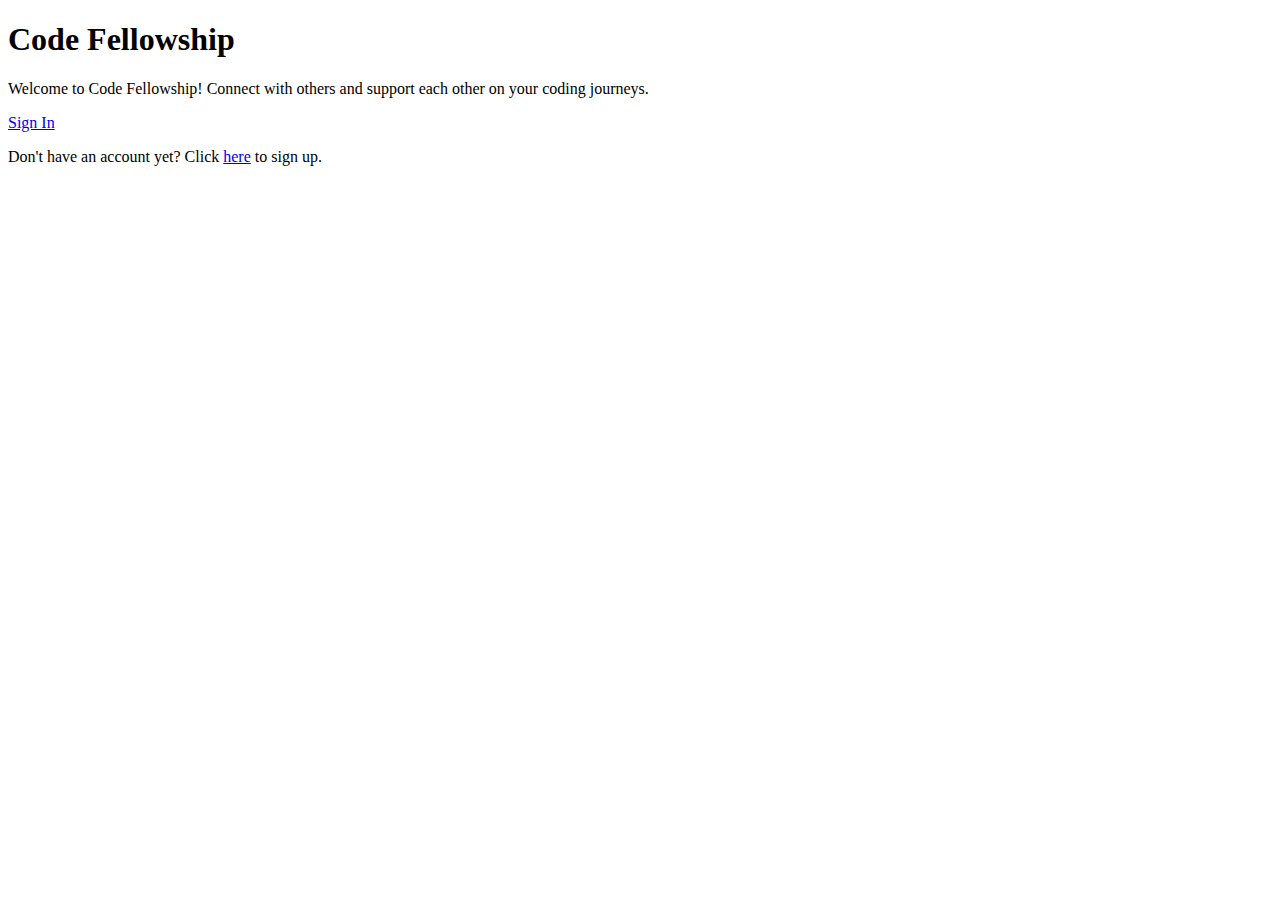
==== src/main/resources/templates/index.html @ 70c33517 "developing" ====
<!DOCTYPE html>
<html lang="en">
<head>
    <meta charset="UTF-8">
    <title>Code Fellowship</title>
</head>
<body>
    <h1>Code Fellowship</h1>
    <p>Welcome to Code Fellowship! Connect with others and support each other on your coding journeys.</p>

    <a href="/signin">Sign In</a>
    <p>Don't have an account yet? Click <a href="/signup">here</a> to sign up.</p>

</body>
</html>
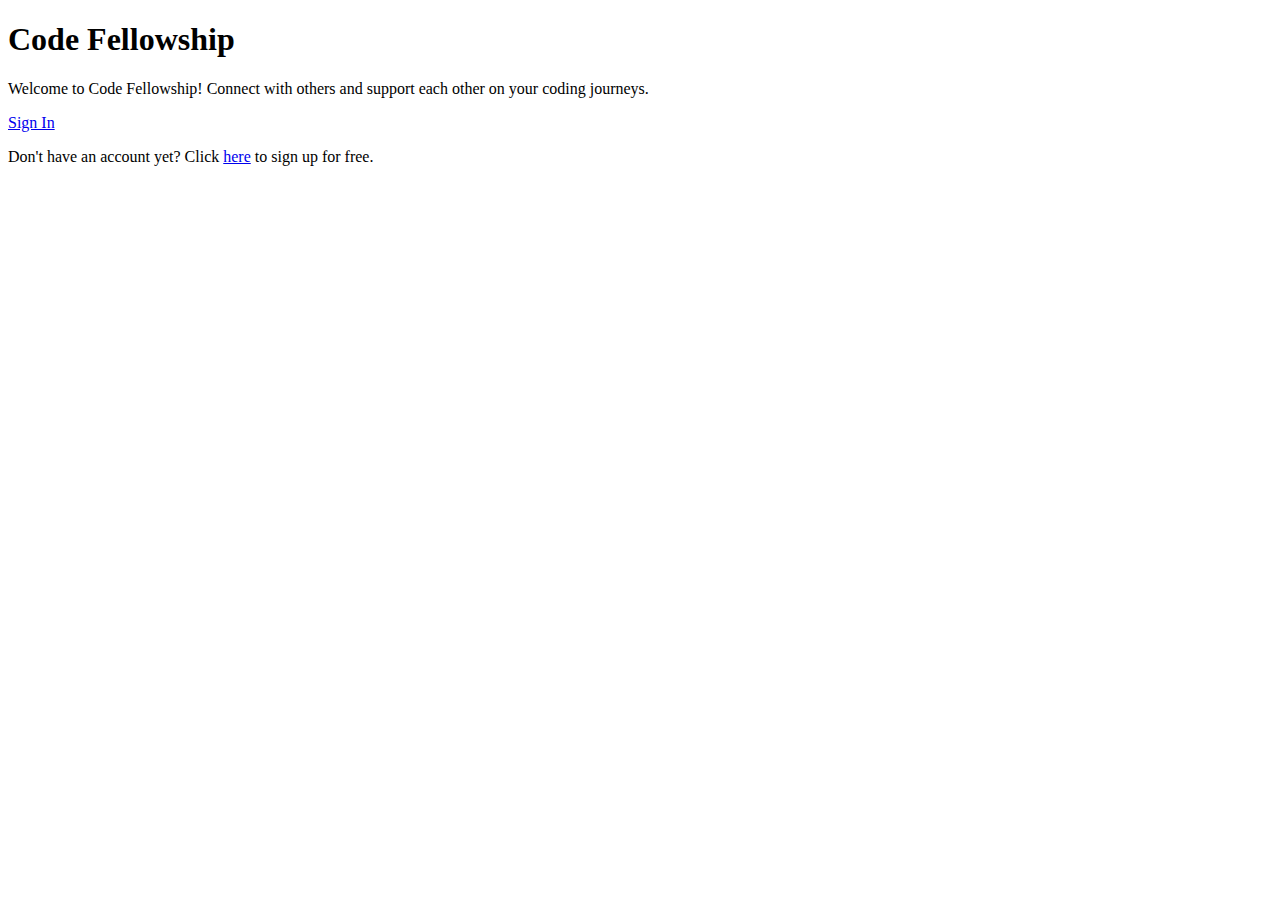
==== commit 93d50986: "creating new user, saving to db, redirecting to profile view page" ====
--- a/src/main/resources/templates/index.html
+++ b/src/main/resources/templates/index.html
@@ -9,7 +9,7 @@
     <p>Welcome to Code Fellowship! Connect with others and support each other on your coding journeys.</p>
 
     <a href="/signin">Sign In</a>
-    <p>Don't have an account yet? Click <a href="/signup">here</a> to sign up.</p>
+    <p>Don't have an account yet? Click <a href="/signup">here</a> to sign up for free.</p>
 
 </body>
 </html>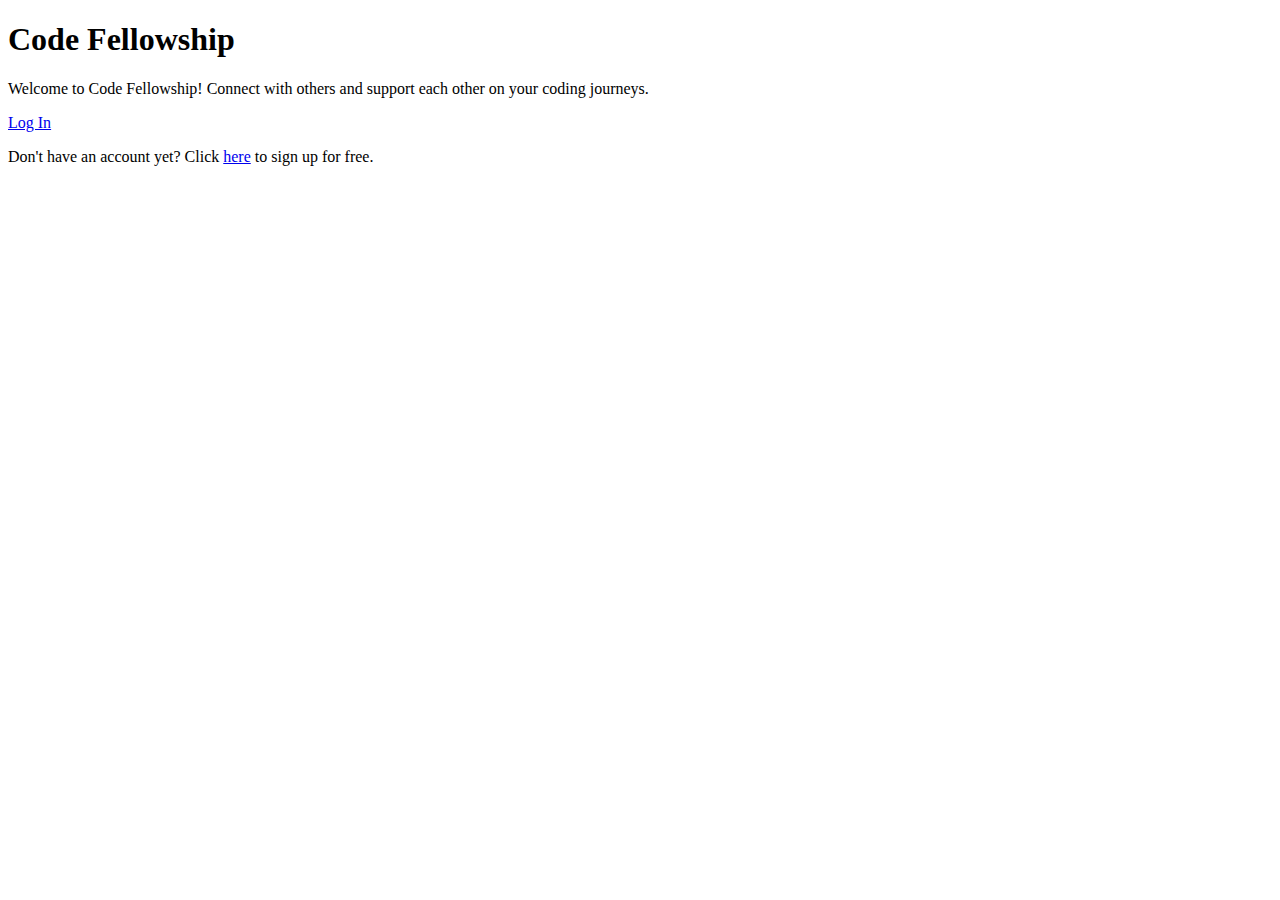
==== commit 540a1afa: "adding auth" ====
--- a/src/main/resources/templates/index.html
+++ b/src/main/resources/templates/index.html
@@ -1,14 +1,17 @@
 <!DOCTYPE html>
-<html lang="en">
+<html xmlns:th="http://www.thymeleaf.org">
 <head>
-    <meta charset="UTF-8">
     <title>Code Fellowship</title>
+    <div th:replace="~{common :: head}"></div>
 </head>
+<nav>
+    <div th:replace="common :: nav"></div>
+</nav>
 <body>
     <h1>Code Fellowship</h1>
     <p>Welcome to Code Fellowship! Connect with others and support each other on your coding journeys.</p>
 
-    <a href="/signin">Sign In</a>
+    <a href="/login">Log In</a>
     <p>Don't have an account yet? Click <a href="/signup">here</a> to sign up for free.</p>
 
 </body>
